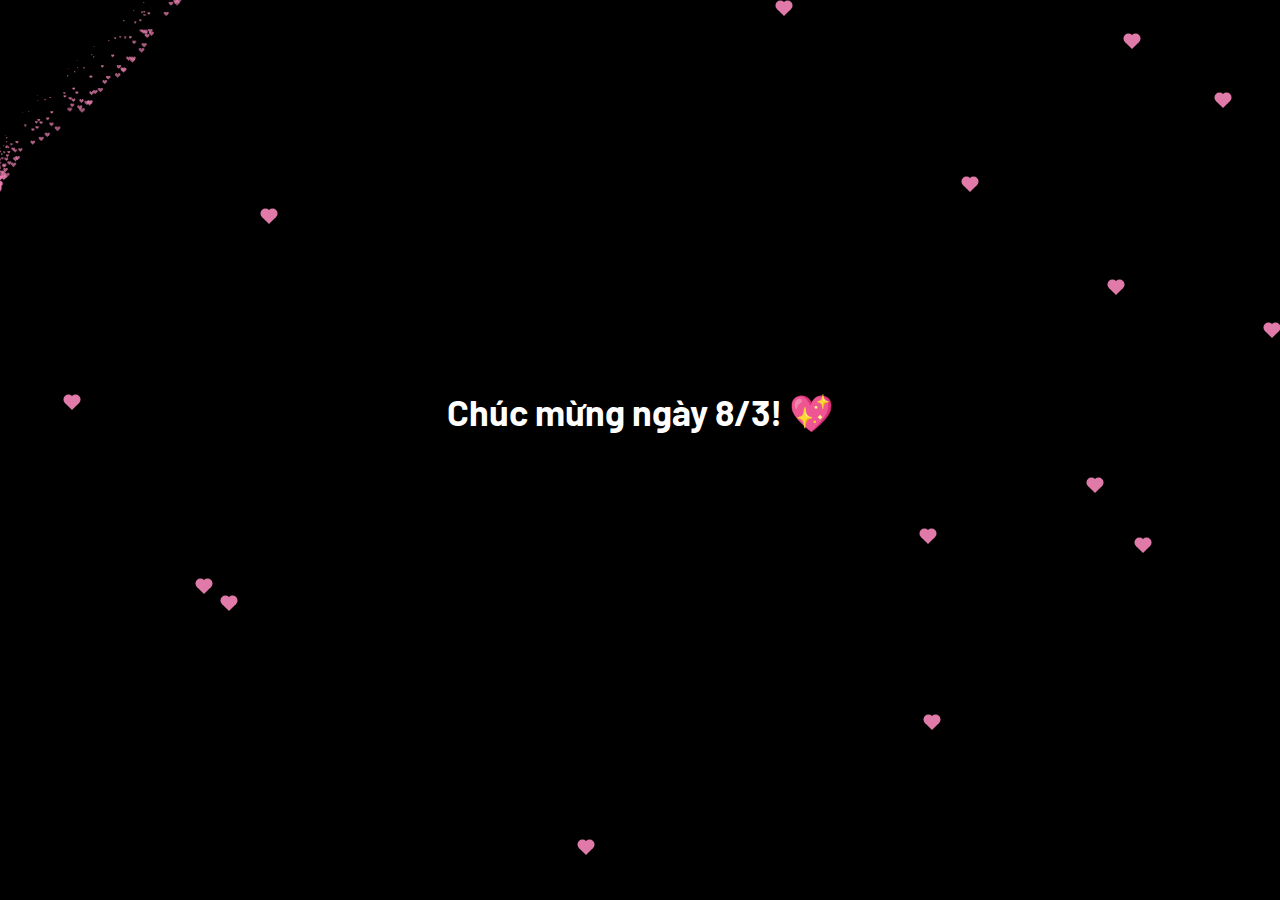
==== heart.html @ 7d24c8c4 "secon  commit" ====
<!DOCTYPE html PUBLIC>
<link rel="stylesheet" href="style.css" />
<html>
  <head>
    <meta name="viewport" content="width=device-width, initial-scale=1.0" />
    <title>I Love You</title>
    <meta name="Generator" content="EditPlus" />
    <meta name="Author" content="" />
    <meta name="Keywords" content="" />
    <meta name="Description" content="" />
    <style>
      html,
      body {
        overflow: hidden;
        padding: 0;
        margin: 0;
        background: rgb(0, 0, 0);
      }

      canvas {
        position: absolute;

        width: 100%;
        height: 100%;
      }

      canvas {
        /* top: 50%;
            left: 50%; */
        z-index: 1;
        display: block;
        position: absolute;
        transform: translate(-50%, -50%);
        animation: heart 1.5s ease infinite;
      }

      @keyframes heart {
        0% {
          transform: scale(1);
        }
        30% {
          transform: scale(0.8);
        }
        /* 60% {
                transform: scale(1.2);
            } */
        100% {
          transform: scale(1);
        }
      }
      .message-container {
        position: absolute;
        top: 40%;
        left: 50%;
        transform: translateX(-50%);
        color: white;
        font-size: 24px;
      }
      .small-heart {
        position: absolute;
        width: 10px;
        height: 10px;
        background-color: #e07aa8;
        transform: rotate(-45deg);
        opacity: 0;
        animation: floatUp 3s linear infinite;
      }
      .small-heart::before,
      .small-heart::after {
        content: "";
        position: absolute;
        width: 10px;
        height: 10px;
        background-color: #e07aa8;
        border-radius: 50%;
      }
      .small-heart::before {
        top: -5px;
        left: 0;
      }
      .small-heart::after {
        left: 5px;
        top: 0;
      }
      @keyframes floatUp {
        0% {
          transform: translateY(0) scale(1) rotate(-45deg);
          opacity: 1;
        }
        100% {
          transform: translateY(-100px) scale(1) rotate(-45deg);
          opacity: 0;
        }
      }
      #message {
        animation: shake 0.3s infinite alternate;
      }
      @keyframes shake {
        0% {
          transform: translate(0px, 0px);
        }
        25% {
          transform: translate(-2px, 2px);
        }
        50% {
          transform: translate(2px, -2px);
        }
        75% {
          transform: translate(-2px, -2px);
        }
        100% {
          transform: translate(2px, 2px);
        }
      }
      @media (max-width: 768px) {
        .message-container {
          font-size: 18px;
          width: 90%;
        }
      }
    </style>
  </head>

  <body>
    <div class="message-container">
      <h2 id="message"></h2>
    </div>
    <canvas id="pinkboard"></canvas>
    <div class="background"></div>
    <script>
      /*
       * Settings
       */
      fetch("messages.txt")
        .then((response) => response.text())
        .then((text) => {
          const messages = text.split("\n"); // Chia file thành mảng tin nhắn
          let index = 0;
          function showMessage() {
            document.getElementById("message").innerText = messages[index];
            index = (index + 1) % messages.length;
          }
          setInterval(showMessage, 2000); // Hiển thị mỗi 2 giây
          showMessage();
        })
        .catch((error) => console.error("Lỗi khi đọc file:", error));
      // Hiển thị ngay từ đầu
      var settings = {
        particles: {
          length: 2200, // maximum amount of particles
          duration: 2, // particle duration in sec
          velocity: 120, // particle velocity in pixels/sec
          effect: -1.2, // play with this for a nice effect
          size: 14, // particle size in pixels
        },
      };
      for (let i = 0; i < 100; i++) {
        setTimeout(() => {
          let smallHeart = document.createElement("div");
          smallHeart.className = "small-heart";
          document.body.appendChild(smallHeart);
          smallHeart.style.left = Math.random() * window.innerWidth + "px";
          smallHeart.style.top = Math.random() * window.innerHeight + "px";
          smallHeart.style.opacity = "1";
        }, Math.random() * 3000);
      }
      /*
       * RequestAnimationFrame polyfill by Erik Möller
       */
      (function () {
        var b = 0;
        var c = ["ms", "moz", "webkit", "o"];
        for (var a = 0; a < c.length && !window.requestAnimationFrame; ++a) {
          window.requestAnimationFrame = window[c[a] + "RequestAnimationFrame"];
          window.cancelAnimationFrame =
            window[c[a] + "CancelAnimationFrame"] ||
            window[c[a] + "CancelRequestAnimationFrame"];
        }
        if (!window.requestAnimationFrame) {
          window.requestAnimationFrame = function (h, e) {
            var d = new Date().getTime();
            var f = Math.max(0, 16 - (d - b));
            var g = window.setTimeout(function () {
              h(d + f);
            }, f);
            b = d + f;
            return g;
          };
        }
        if (!window.cancelAnimationFrame) {
          window.cancelAnimationFrame = function (d) {
            clearTimeout(d);
          };
        }
      })();

      /*
       * Point class
       */
      var Point = (function () {
        function Point(x, y) {
          this.x = typeof x !== "undefined" ? x : 0;
          this.y = typeof y !== "undefined" ? y : 0;
        }
        Point.prototype.clone = function () {
          return new Point(this.x, this.y);
        };
        Point.prototype.length = function (length) {
          if (typeof length == "undefined")
            return Math.sqrt(this.x * this.x + this.y * this.y);
          this.normalize();
          this.x *= length;
          this.y *= length;
          return this;
        };
        Point.prototype.normalize = function () {
          var length = this.length();
          this.x /= length;
          this.y /= length;
          return this;
        };
        return Point;
      })();

      /*
       * Particle class
       */
      var Particle = (function () {
        function Particle() {
          this.position = new Point();
          this.velocity = new Point();
          this.acceleration = new Point();
          this.age = 0;
        }
        Particle.prototype.initialize = function (x, y, dx, dy) {
          this.position.x = x;
          this.position.y = y;
          this.velocity.x = dx;
          this.velocity.y = dy;
          this.acceleration.x = dx * settings.particles.effect;
          this.acceleration.y = dy * settings.particles.effect;
          this.age = 0;
        };
        Particle.prototype.update = function (deltaTime) {
          this.position.x += this.velocity.x * deltaTime;
          this.position.y += this.velocity.y * deltaTime;
          this.velocity.x += this.acceleration.x * deltaTime;
          this.velocity.y += this.acceleration.y * deltaTime;
          this.age += deltaTime;
        };
        Particle.prototype.draw = function (context, image) {
          function ease(t) {
            return --t * t * t + 1;
          }
          var size = image.width * ease(this.age / settings.particles.duration);
          context.globalAlpha = 1 - this.age / settings.particles.duration;
          context.drawImage(
            image,
            this.position.x - size / 2,
            this.position.y - size / 2,
            size,
            size
          );
        };
        return Particle;
      })();

      /*
       * ParticlePool class
       */
      var ParticlePool = (function () {
        var particles,
          firstActive = 0,
          firstFree = 0,
          duration = settings.particles.duration;

        function ParticlePool(length) {
          // create and populate particle pool
          particles = new Array(length);
          for (var i = 0; i < particles.length; i++)
            particles[i] = new Particle();
        }
        ParticlePool.prototype.add = function (x, y, dx, dy) {
          particles[firstFree].initialize(x, y, dx, dy);

          // handle circular queue
          firstFree++;
          if (firstFree == particles.length) firstFree = 0;
          if (firstActive == firstFree) firstActive++;
          if (firstActive == particles.length) firstActive = 0;
        };
        ParticlePool.prototype.update = function (deltaTime) {
          var i;

          // update active particles
          if (firstActive < firstFree) {
            for (i = firstActive; i < firstFree; i++)
              particles[i].update(deltaTime);
          }
          if (firstFree < firstActive) {
            for (i = firstActive; i < particles.length; i++)
              particles[i].update(deltaTime);
            for (i = 0; i < firstFree; i++) particles[i].update(deltaTime);
          }

          // remove inactive particles
          while (
            particles[firstActive].age >= duration &&
            firstActive != firstFree
          ) {
            firstActive++;
            if (firstActive == particles.length) firstActive = 0;
          }
        };
        ParticlePool.prototype.draw = function (context, image) {
          // draw active particles
          if (firstActive < firstFree) {
            for (i = firstActive; i < firstFree; i++)
              particles[i].draw(context, image);
          }
          if (firstFree < firstActive) {
            for (i = firstActive; i < particles.length; i++)
              particles[i].draw(context, image);
            for (i = 0; i < firstFree; i++) particles[i].draw(context, image);
          }
        };
        return ParticlePool;
      })();

      /*
       * Putting it all together
       */
      (function (canvas) {
        var context = canvas.getContext("2d"),
          particles = new ParticlePool(settings.particles.length),
          particleRate =
            settings.particles.length / settings.particles.duration, // particles/sec
          time;

        // get point on heart with -PI <= t <= PI
        function pointOnHeart(t) {
          return new Point(
            160 * Math.pow(Math.sin(t), 3),
            130 * Math.cos(t) -
              50 * Math.cos(2 * t) -
              20 * Math.cos(3 * t) -
              10 * Math.cos(4 * t) +
              25
          );
        }

        // creating the particle image using a dummy canvas
        var image = (function () {
          var canvas = document.createElement("canvas"),
            context = canvas.getContext("2d");
          canvas.width = settings.particles.size;
          canvas.height = settings.particles.size;
          // helper function to create the path
          function to(t) {
            var point = pointOnHeart(t);
            point.x =
              settings.particles.size / 3 +
              (point.x * settings.particles.size) / 550;
            point.y =
              settings.particles.size / 3 -
              (point.y * settings.particles.size) / 550;
            return point;
          }
          // create the path
          context.beginPath();
          var t = -Math.PI;
          var point = to(t);
          context.moveTo(point.x, point.y);
          while (t < Math.PI) {
            t += 0.01; // baby steps!
            point = to(t);
            context.lineTo(point.x, point.y);
          }
          context.closePath();
          // create the fill
          context.fillStyle = "#ea80b0";
          context.fill();
          // create the image
          var image = new Image();
          image.src = canvas.toDataURL();
          return image;
        })();

        // render that thing!
        function render() {
          // next animation frame
          requestAnimationFrame(render);

          // update time
          var newTime = new Date().getTime() / 1000,
            deltaTime = newTime - (time || newTime);
          time = newTime;

          // clear canvas
          context.clearRect(0, 0, canvas.width, canvas.height);

          // create new particles
          var amount = particleRate * deltaTime;
          for (var i = 0; i < amount; i++) {
            var pos = pointOnHeart(Math.PI - 2 * Math.PI * Math.random());
            var dir = pos.clone().length(settings.particles.velocity);
            particles.add(
              canvas.width / 2 + pos.x,
              canvas.height / 2 - pos.y,
              dir.x,
              -dir.y
            );
          }

          // update and draw particles
          particles.update(deltaTime);
          particles.draw(context, image);
        }

        // handle (re-)sizing of the canvas
        function onResize() {
          canvas.width = canvas.clientWidth;
          canvas.height = canvas.clientHeight;
        }
        window.onresize = onResize;

        // delay rendering bootstrap
        setTimeout(function () {
          onResize();
          render();
        }, 10);
      })(document.getElementById("pinkboard"));

      const canvas = document.getElementById("pinkboard");
      const ctx = canvas.getContext("2d");

      function resizeCanvas() {
        canvas.width = window.innerWidth;
        canvas.height = window.innerHeight;
      }

      window.addEventListener("resize", resizeCanvas);
      resizeCanvas();
    </script>
  </body>
</html>
---- style.css ----
@import url("https://fonts.googleapis.com/css?family=Barlow");

body {
  -webkit-background-size: cover;
  -moz-background-size: cover;
  -o-background-size: cover;
  background-size: cover;
  font-family: "Barlow", sans-serif;
}
.container {
  width: 100%;
  position: relative;
  overflow: hidden;
}
a {
  text-decoration: none;
}
h1.main,
p.demos {
  -webkit-animation-delay: 18s;
  -moz-animation-delay: 18s;
  -ms-animation-delay: 18s;
  animation-delay: 18s;
}
.sp-container {
  position: fixed;
  top: 0px;
  left: 0px;
  width: 100%;
  height: 100%;
  z-index: 0;
  background: -webkit-radial-gradient(
    rgba(0, 0, 0, 0.1),
    rgba(0, 0, 0, 0.3) 35%,
    rgba(0, 0, 0, 0.7)
  );
  background: -moz-radial-gradient(
    rgba(0, 0, 0, 0.1),
    rgba(0, 0, 0, 0.3) 35%,
    rgba(0, 0, 0, 0.7)
  );
  background: -ms-radial-gradient(
    rgba(0, 0, 0, 0.1),
    rgba(0, 0, 0, 0.3) 35%,
    rgba(0, 0, 0, 0.7)
  );
  background: radial-gradient(
    rgba(0, 0, 0, 0.1),
    rgba(0, 0, 0, 0.3) 35%,
    rgba(0, 0, 0, 0.7)
  );
}
.sp-content {
  position: absolute;
  width: 100%;
  height: 100%;
  left: 0px;
  top: 0px;
  z-index: 1000;
}
.sp-container h2 {
  position: absolute;
  top: 50%;
  line-height: 100px;
  height: 90px;
  margin-top: -68px;
  font-size: 30px;
  width: 100%;
  text-align: center;
  color: transparent;
  -webkit-animation: blurFadeInOut 3s ease-in backwards;
  -moz-animation: blurFadeInOut 3s ease-in backwards;
  -ms-animation: blurFadeInOut 3s ease-in backwards;
  animation: blurFadeInOut 3s ease-in backwards;
}
.sp-container h2.frame-1 {
  -webkit-animation-delay: 0s;
  -moz-animation-delay: 0s;
  -ms-animation-delay: 0s;
  animation-delay: 0s;
}
.sp-container h2.frame-2 {
  -webkit-animation-delay: 3s;
  -moz-animation-delay: 3s;
  -ms-animation-delay: 3s;
  animation-delay: 3s;
}
.sp-container h2.frame-3 {
  -webkit-animation-delay: 6s;
  -moz-animation-delay: 6s;
  -ms-animation-delay: 6s;
  animation-delay: 6s;
}
.sp-container h2.frame-4 {
  font-size: 30px;
  -webkit-animation-delay: 9s;
  -moz-animation-delay: 9s;
  -ms-animation-delay: 9s;
  animation-delay: 9s;
}
.sp-container h2.frame-5 {
  -webkit-animation: none;
  -moz-animation: none;
  -ms-animation: none;
  animation: none;
  color: transparent;
  text-shadow: 0px 0px 1px rgb(255, 255, 255);
}
.sp-container h2.frame-5 span {
  -webkit-animation: blurFadeIn 3s ease-in 12s backwards;
  -moz-animation: blurFadeIn 1s ease-in 12s backwards;
  -ms-animation: blurFadeIn 3s ease-in 12s backwards;
  animation: blurFadeIn 3s ease-in 12s backwards;
  color: transparent;
  text-shadow: 0px 0px 1px rgb(255, 255, 255);
}
.sp-container h2.frame-5 span:nth-child(2) {
  -webkit-animation-delay: 13s;
  -moz-animation-delay: 13s;
  -ms-animation-delay: 13s;
  animation-delay: 13s;
}
.sp-container h2.frame-5 span:nth-child(3) {
  -webkit-animation-delay: 14s;
  -moz-animation-delay: 14s;
  -ms-animation-delay: 14s;
  animation-delay: 14s;
}
.sp-globe {
  position: absolute;
  width: 282px;
  height: 273px;
  left: 50%;
  top: 50%;
  margin: -137px 0 0 -141px;

  -webkit-animation: fadeInBack 3.6s linear 14s backwards;
  -moz-animation: fadeInBack 3.6s linear 14s backwards;
  -ms-animation: fadeInBack 3.6s linear 14s backwards;
  animation: fadeInBack 3.6s linear 14s backwards;
  -ms-filter: "progid:DXImageTransform.Microsoft.Alpha(Opacity=30)";
  filter: alpha(opacity=30);
  opacity: 0.3;
  -webkit-transform: scale(5);
  -moz-transform: scale(5);
  -o-transform: scale(5);
  -ms-transform: scale(5);
  transform: scale(5);
}
.sp-circle-link {
  position: absolute;
  left: 50%;
  bottom: 100px;
  margin-left: -50px;
  text-align: center;
  line-height: 100px;
  width: 100px;
  height: 100px;
  background: #fff;
  color: #3f1616;
  font-size: 25px;
  -webkit-border-radius: 50%;
  -moz-border-radius: 50%;
  border-radius: 50%;
  -webkit-animation: fadeInRotate 1s linear 16s backwards;
  -moz-animation: fadeInRotate 1s linear 16s backwards;
  -ms-animation: fadeInRotate 1s linear 16s backwards;
  animation: fadeInRotate 1s linear 16s backwards;
  -webkit-transform: scale(1) rotate(0deg);
  -moz-transform: scale(1) rotate(0deg);
  -o-transform: scale(1) rotate(0deg);
  -ms-transform: scale(1) rotate(0deg);
  transform: scale(1) rotate(0deg);
}
.sp-circle-link:hover {
  background: #85373b;
  color: #fff;
}
/**/

@-webkit-keyframes blurFadeInOut {
  0% {
    opacity: 0;
    text-shadow: 0px 0px 40px #fff;
    -webkit-transform: scale(1.3);
  }
  20%,
  75% {
    opacity: 1;
    text-shadow: 0px 0px 1px #fff;
    -webkit-transform: scale(1);
  }
  100% {
    opacity: 0;
    text-shadow: 0px 0px 50px #fff;
    -webkit-transform: scale(0);
  }
}
@-webkit-keyframes blurFadeIn {
  0% {
    opacity: 0;
    text-shadow: 0px 0px 40px #fff;
    -webkit-transform: scale(1.3);
  }
  50% {
    opacity: 0.5;
    text-shadow: 0px 0px 10px #fff;
    -webkit-transform: scale(1.1);
  }
  100% {
    opacity: 1;
    text-shadow: 0px 0px 1px #fff;
    -webkit-transform: scale(1);
  }
}
@-webkit-keyframes fadeInBack {
  0% {
    opacity: 0;
    -webkit-transform: scale(0);
  }
  50% {
    opacity: 0.4;
    -webkit-transform: scale(2);
  }
  100% {
    opacity: 0.2;
    -webkit-transform: scale(5);
  }
}
@-webkit-keyframes fadeInRotate {
  0% {
    opacity: 0;
    -webkit-transform: scale(0) rotate(360deg);
  }
  100% {
    opacity: 1;
    -webkit-transform: scale(1) rotate(0deg);
  }
}
/**/

@-moz-keyframes blurFadeInOut {
  0% {
    opacity: 0;
    text-shadow: 0px 0px 40px #fff;
    -moz-transform: scale(1.3);
  }
  20%,
  75% {
    opacity: 1;
    text-shadow: 0px 0px 1px #fff;
    -moz-transform: scale(1);
  }
  100% {
    opacity: 0;
    text-shadow: 0px 0px 50px #fff;
    -moz-transform: scale(0);
  }
}
@-moz-keyframes blurFadeIn {
  0% {
    opacity: 0;
    text-shadow: 0px 0px 40px #fff;
    -moz-transform: scale(1.3);
  }
  100% {
    opacity: 1;
    text-shadow: 0px 0px 1px #fff;
    -moz-transform: scale(1);
  }
}
@-moz-keyframes fadeInBack {
  0% {
    opacity: 0;
    -moz-transform: scale(0);
  }
  50% {
    opacity: 0.4;
    -moz-transform: scale(2);
  }
  100% {
    opacity: 0.2;
    -moz-transform: scale(5);
  }
}
@-moz-keyframes fadeInRotate {
  0% {
    opacity: 0;
    -moz-transform: scale(0) rotate(360deg);
  }
  100% {
    opacity: 1;
    -moz-transform: scale(1) rotate(0deg);
  }
}
/**/

@keyframes blurFadeInOut {
  0% {
    opacity: 0;
    text-shadow: 0px 0px 40px #fff;
    transform: scale(1.3);
  }
  20%,
  75% {
    opacity: 1;
    text-shadow: 0px 0px 1px #fff;
    transform: scale(1);
  }
  100% {
    opacity: 0;
    text-shadow: 0px 0px 50px #fff;
    transform: scale(0);
  }
}
@keyframes blurFadeIn {
  0% {
    opacity: 0;
    text-shadow: 0px 0px 40px #fff;
    transform: scale(1.3);
  }
  50% {
    opacity: 0.5;
    text-shadow: 0px 0px 10px #fff;
    transform: scale(1.1);
  }
  100% {
    opacity: 1;
    text-shadow: 0px 0px 1px #fff;
    transform: scale(1);
  }
}
@keyframes fadeInBack {
  0% {
    opacity: 0;
    transform: scale(0);
  }
  50% {
    opacity: 0.4;
    transform: scale(2);
  }
  100% {
    opacity: 0.2;
    transform: scale(5);
  }
}
@keyframes fadeInRotate {
  0% {
    opacity: 0;
    transform: scale(0) rotate(360deg);
  }
  100% {
    opacity: 1;
    transform: scale(1) rotate(0deg);
  }
}
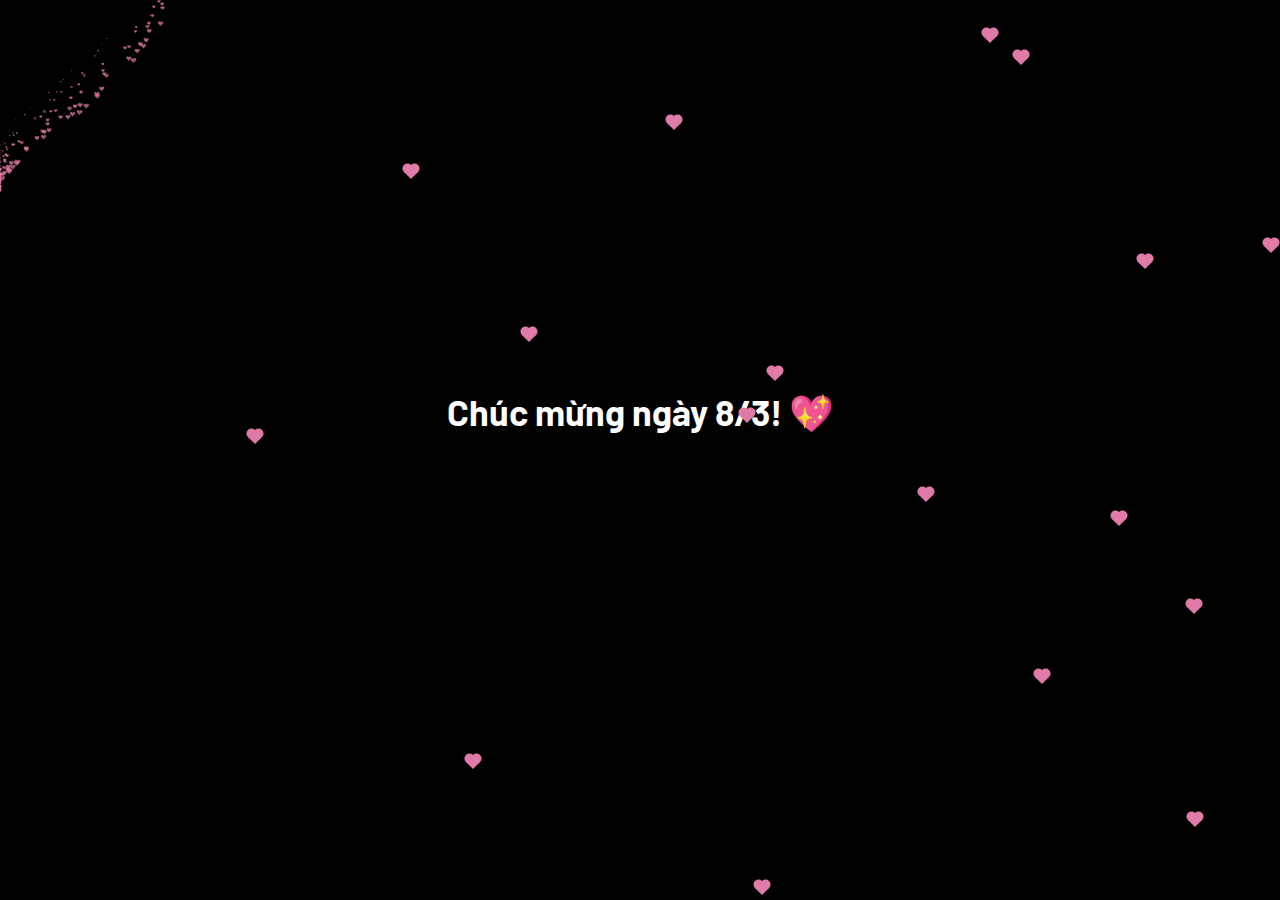
==== commit 6f22da5d: "three  commit" ====
--- a/heart.html
+++ b/heart.html
@@ -127,10 +127,30 @@
     </div>
     <canvas id="pinkboard"></canvas>
     <div class="background"></div>
+    <audio
+      id="myAudio"
+      src="/public/TikSave.io_7473330770518560018.mp3"
+      loop
+    ></audio>
     <script>
       /*
        * Settings
        */
+      document.addEventListener("DOMContentLoaded", () => {
+        const audio = document.getElementById("myAudio");
+
+        // Tự động phát (nếu bị chặn, sẽ yêu cầu click)
+        audio.play().catch(() => {
+          console.log("Autoplay bị chặn, yêu cầu người dùng click.");
+          document.addEventListener(
+            "click",
+            () => {
+              audio.play();
+            },
+            { once: true }
+          );
+        });
+      });
       fetch("messages.txt")
         .then((response) => response.text())
         .then((text) => {
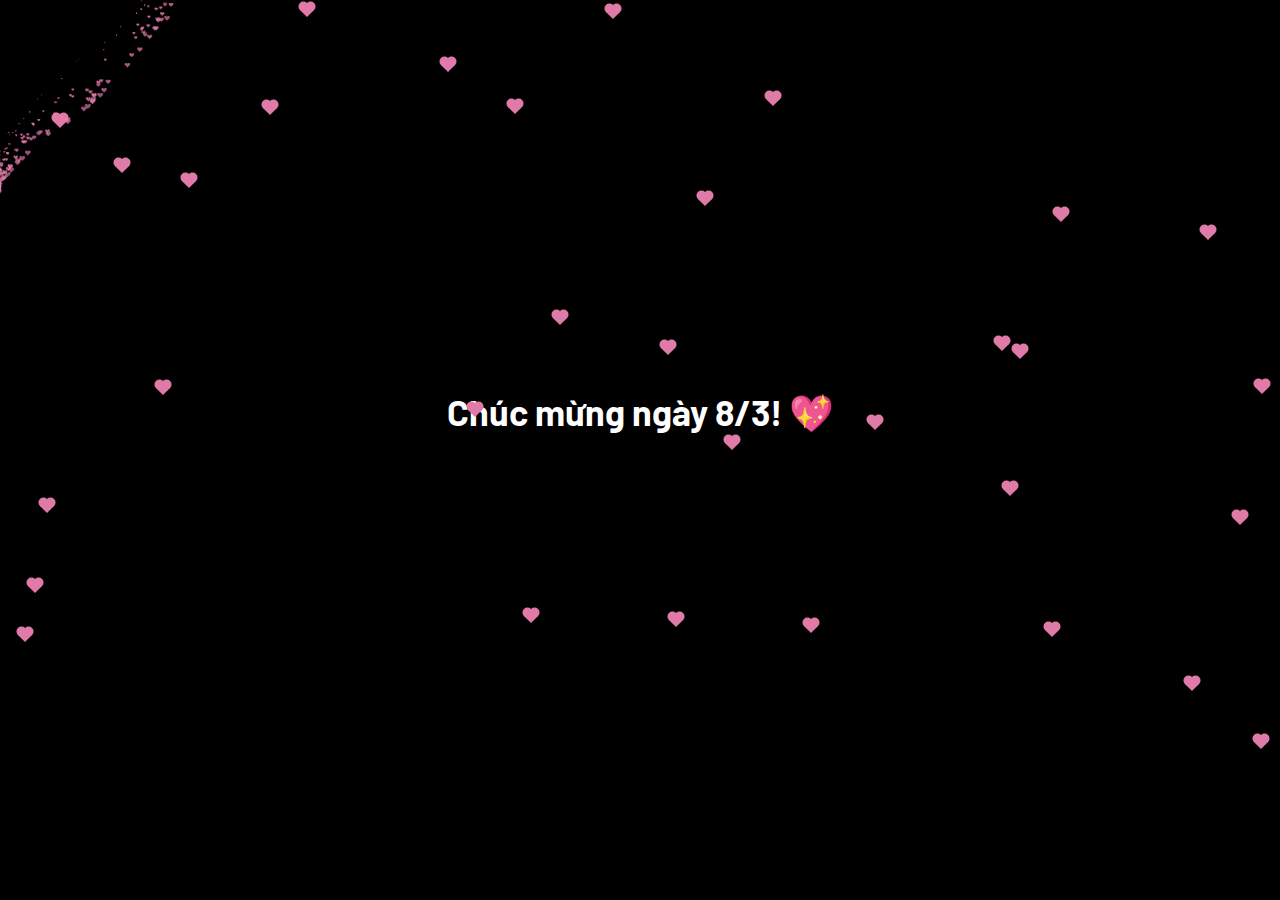
==== commit 441a61a2: "three  commit" ====
--- a/heart.html
+++ b/heart.html
@@ -129,7 +129,7 @@
     <div class="background"></div>
     <audio
       id="myAudio"
-      src="/public/TikSave.io_7473330770518560018.mp3"
+      src="/public/TikSave.io_7473330770518560018.m4a"
       loop
     ></audio>
     <script>
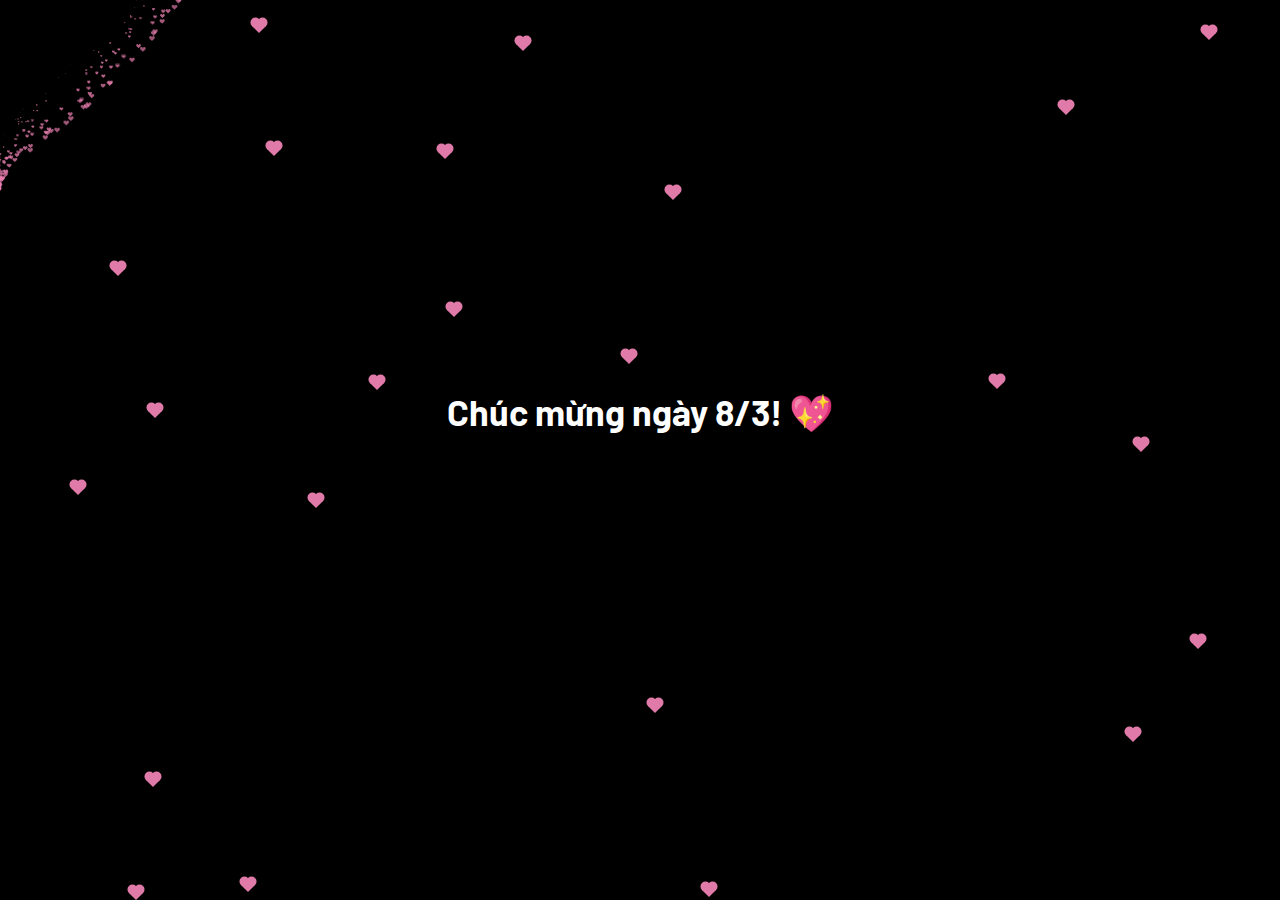
==== commit 0d75781e: "three  commit" ====
--- a/heart.html
+++ b/heart.html
@@ -129,7 +129,7 @@
     <div class="background"></div>
     <audio
       id="myAudio"
-      src="/public/TikSave.io_7473330770518560018.m4a"
+      src="/public/TikSave.io_7473330770518560018 (online-audio-converter.com).mp3"
       loop
     ></audio>
     <script>
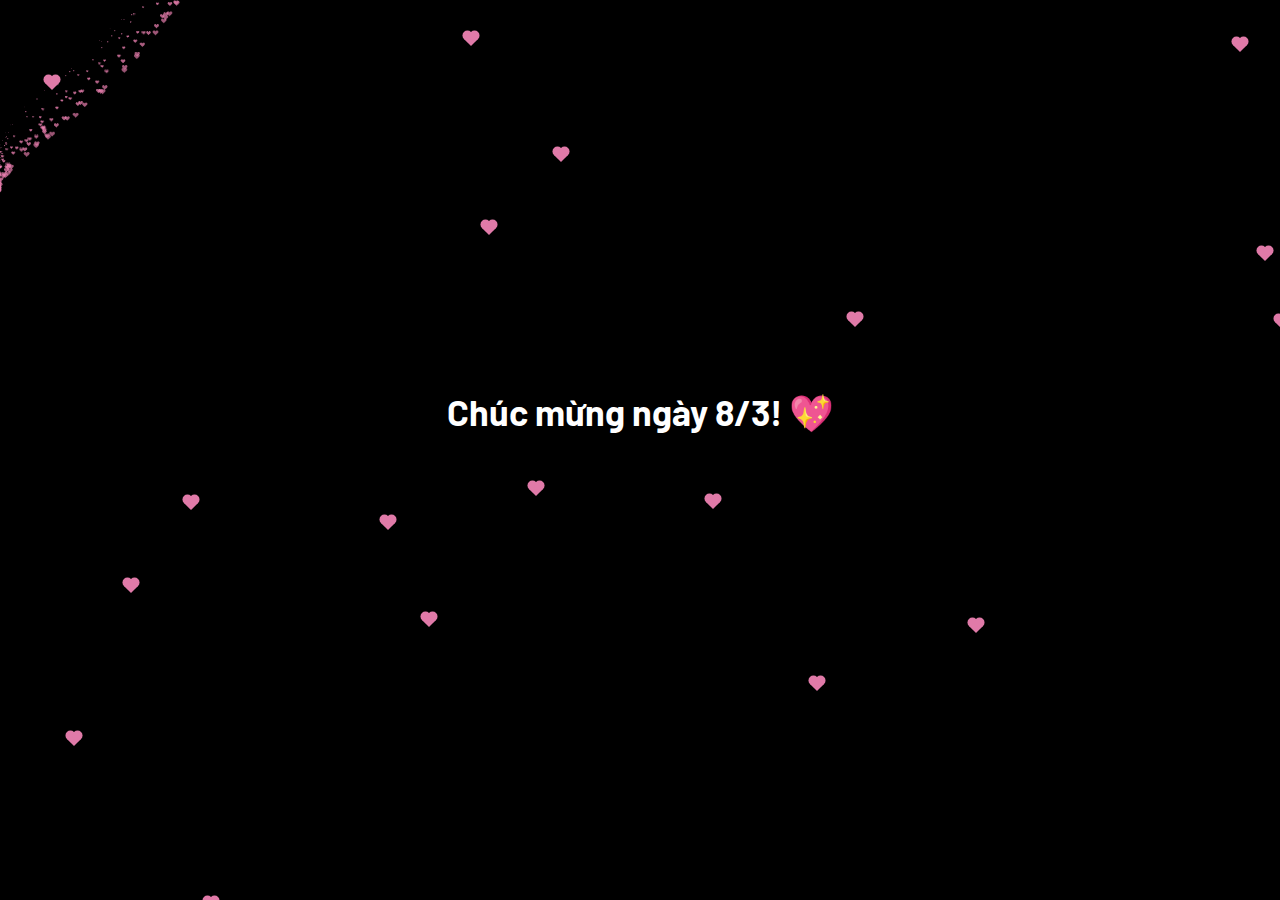
==== commit c011f002: "three  commit" ====
--- a/heart.html
+++ b/heart.html
@@ -129,7 +129,7 @@
     <div class="background"></div>
     <audio
       id="myAudio"
-      src="/public/TikSave.io_7473330770518560018 (online-audio-converter.com).mp3"
+      src="/public/TikSave.io_74733307705185600.mp3"
       loop
     ></audio>
     <script>
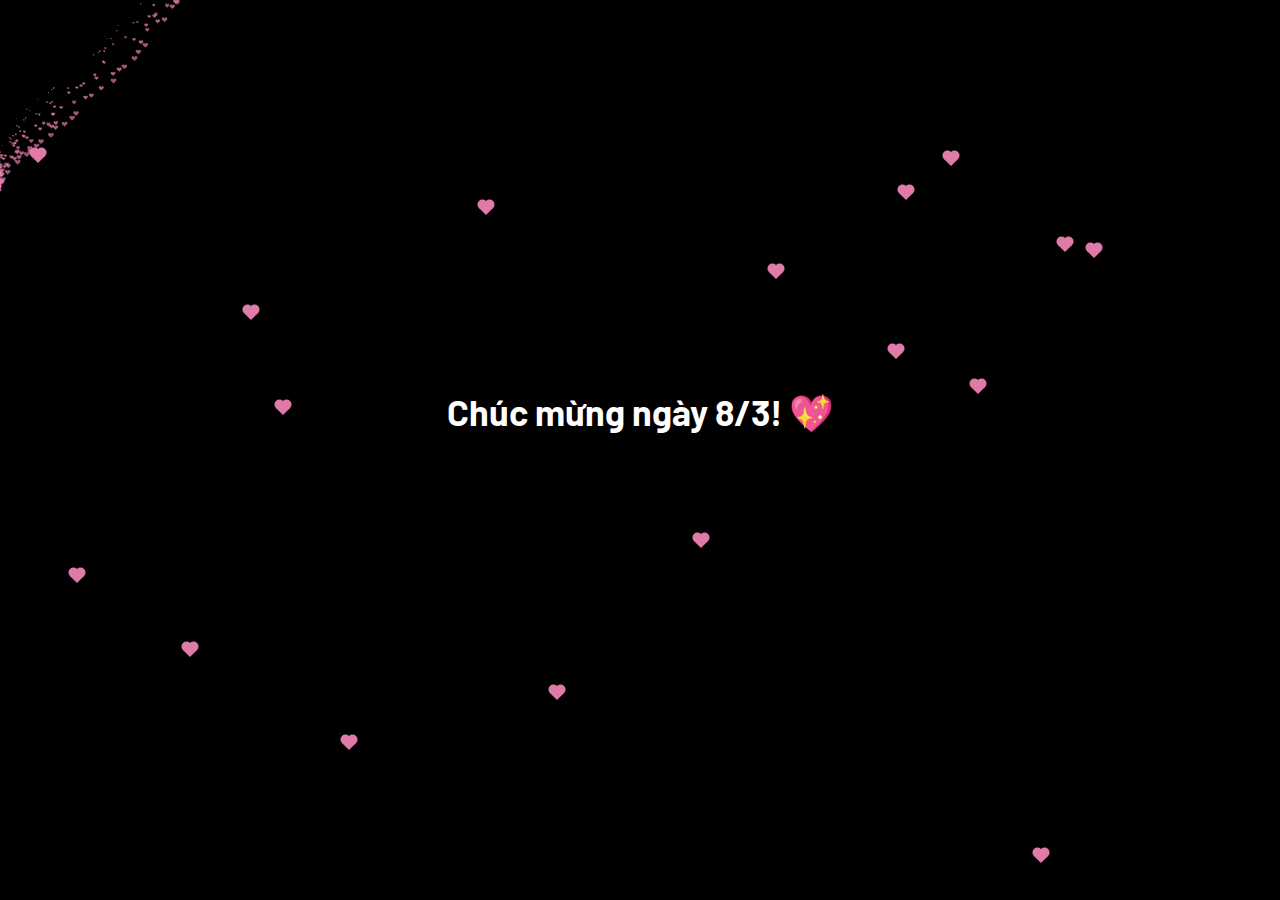
==== commit 48612207: "Update heart.html" ====
--- a/heart.html
+++ b/heart.html
@@ -127,11 +127,8 @@
     </div>
     <canvas id="pinkboard"></canvas>
     <div class="background"></div>
-    <audio
-      id="myAudio"
-      src="/public/TikSave.io_74733307705185600.mp3"
-      loop
-    ></audio>
+    <audio id="myAudio"
+      src="/public/TikSave.io_74733307705185600.mp3" autoplay muted></audio>
     <script>
       /*
        * Settings
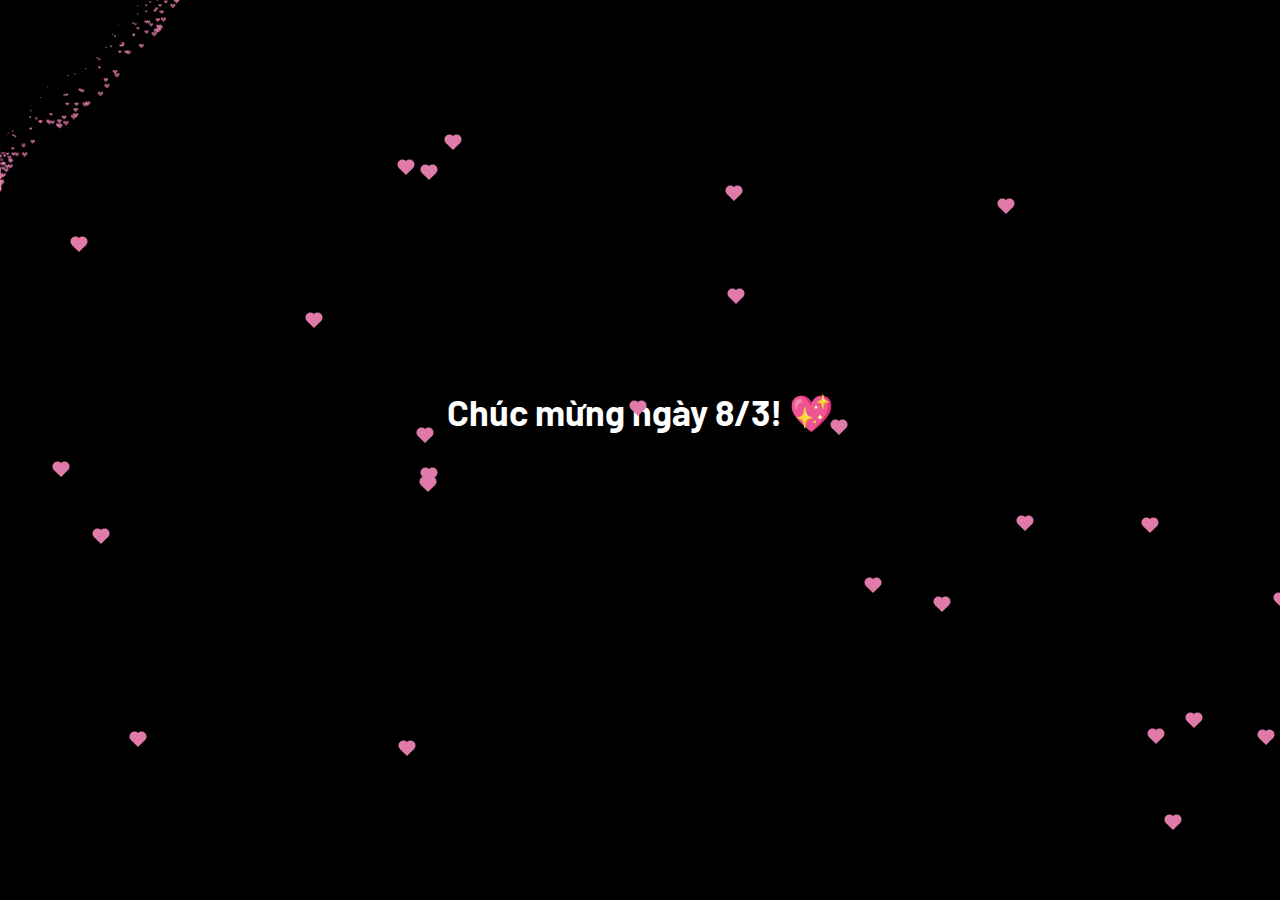
==== commit 43bf64d4: "three  commit" ====
--- a/heart.html
+++ b/heart.html
@@ -127,8 +127,11 @@
     </div>
     <canvas id="pinkboard"></canvas>
     <div class="background"></div>
-    <audio id="myAudio"
-      src="/public/TikSave.io_74733307705185600.mp3" autoplay muted></audio>
+    <audio
+      id="myAudio"
+      src="/public/TikSave.io_74733307705185600.mp3"
+      loop
+    ></audio>
     <script>
       /*
        * Settings
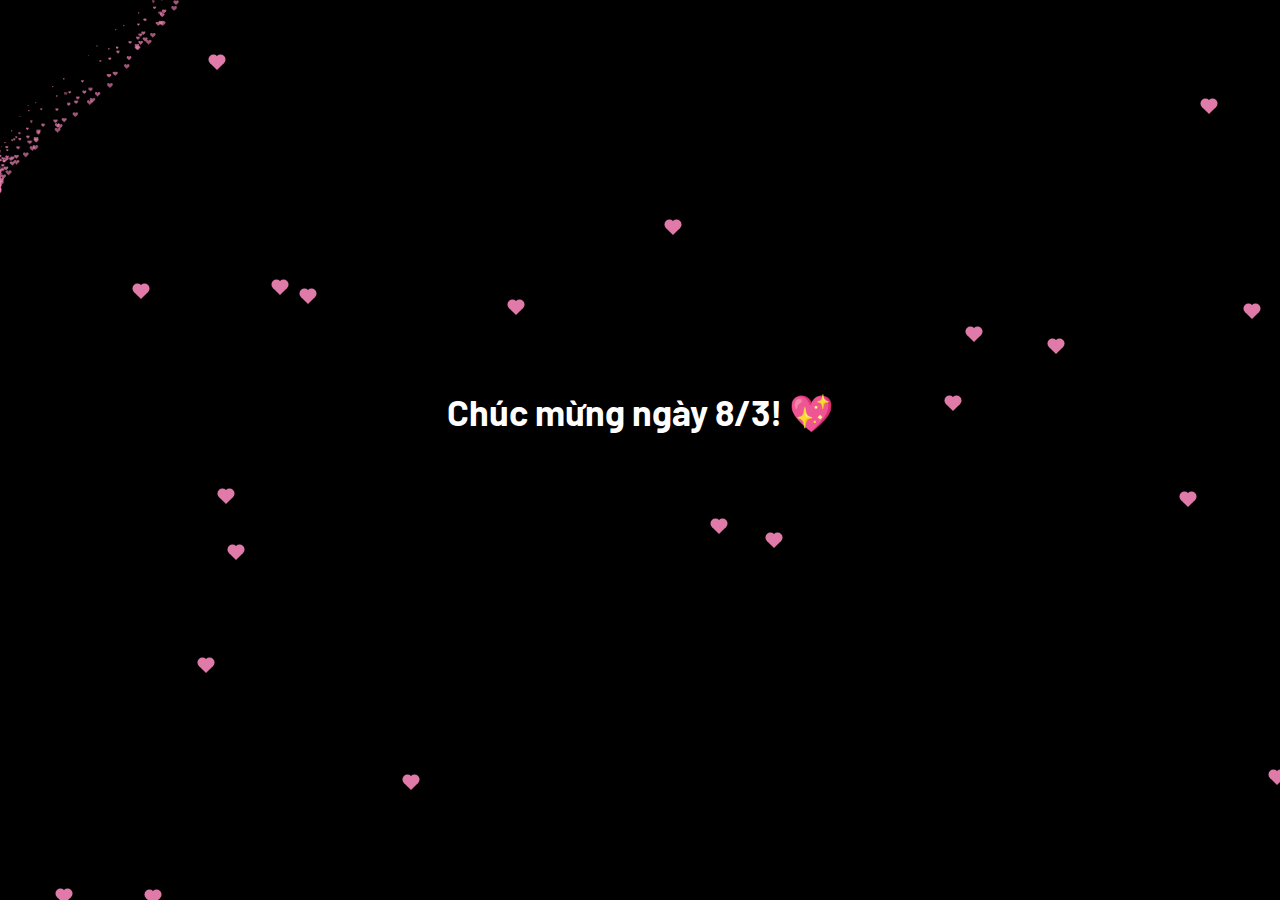
==== commit 4b6cb5a5: "three  commit" ====
--- a/heart.html
+++ b/heart.html
@@ -127,11 +127,7 @@
     </div>
     <canvas id="pinkboard"></canvas>
     <div class="background"></div>
-    <audio
-      id="myAudio"
-      src="/public/TikSave.io_74733307705185600.mp3"
-      loop
-    ></audio>
+    <audio id="myAudio" src="TikSave.io_74733307705185600.mp3" loop></audio>
     <script>
       /*
        * Settings
